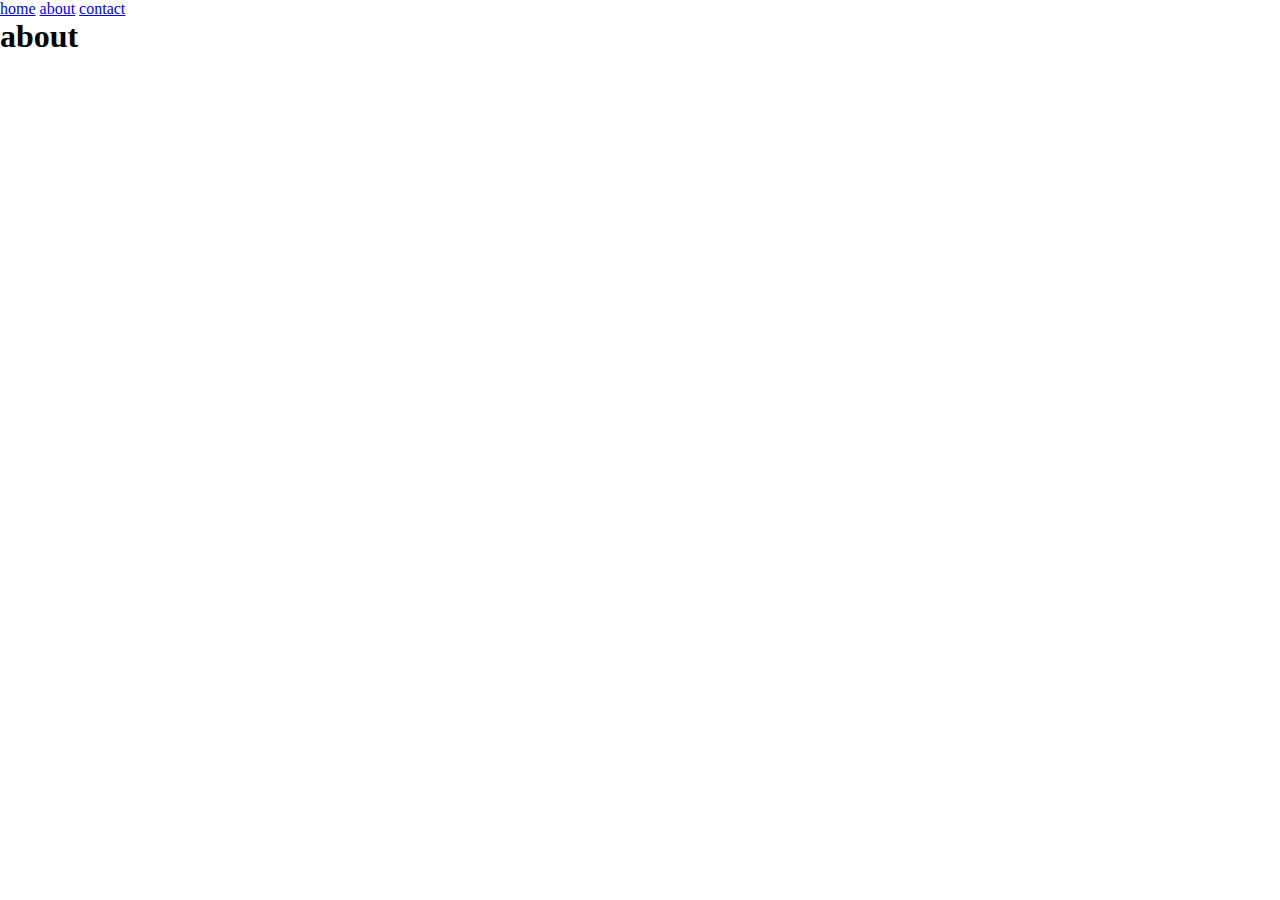
==== about.html @ ab8d6cce "css aniamtion" ====
<!DOCTYPE html>
<html lang="en">
<head>
  <meta charset="UTF-8">
  <meta http-equiv="X-UA-Compatible" content="IE=edge">
  <meta name="viewport" content="width=device-width, initial-scale=1.0">
  <title>project 9</title>
  <link rel="stylesheet" href="./assets/css/main.css">
</head>
<body>
  <header>
    <nav class="navigation">
      <a href="./index.html">home</a>
      <a href="./about.html">about</a>
      <a href="./contact.html">contact</a>
    </nav>
  </header>
  <h1>about</h1>
  <main class="container">
    
  </main>
  
</body>
</html>
---- assets/css/main.css ----
@import 'https://necolas.github.io/normalize.css/8.0.1/normalize.css';
@import 'https://fonts.googleapis.com/css2?family=Bebas+Neue&display=swap';
@import 'https://fonts.googleapis.com/css2?family=Roboto:wght@100;300;400;500;700;900&display=swap';
@import './global.css';
@import './layout.css';
@import './typography.css';
@import './components.css';
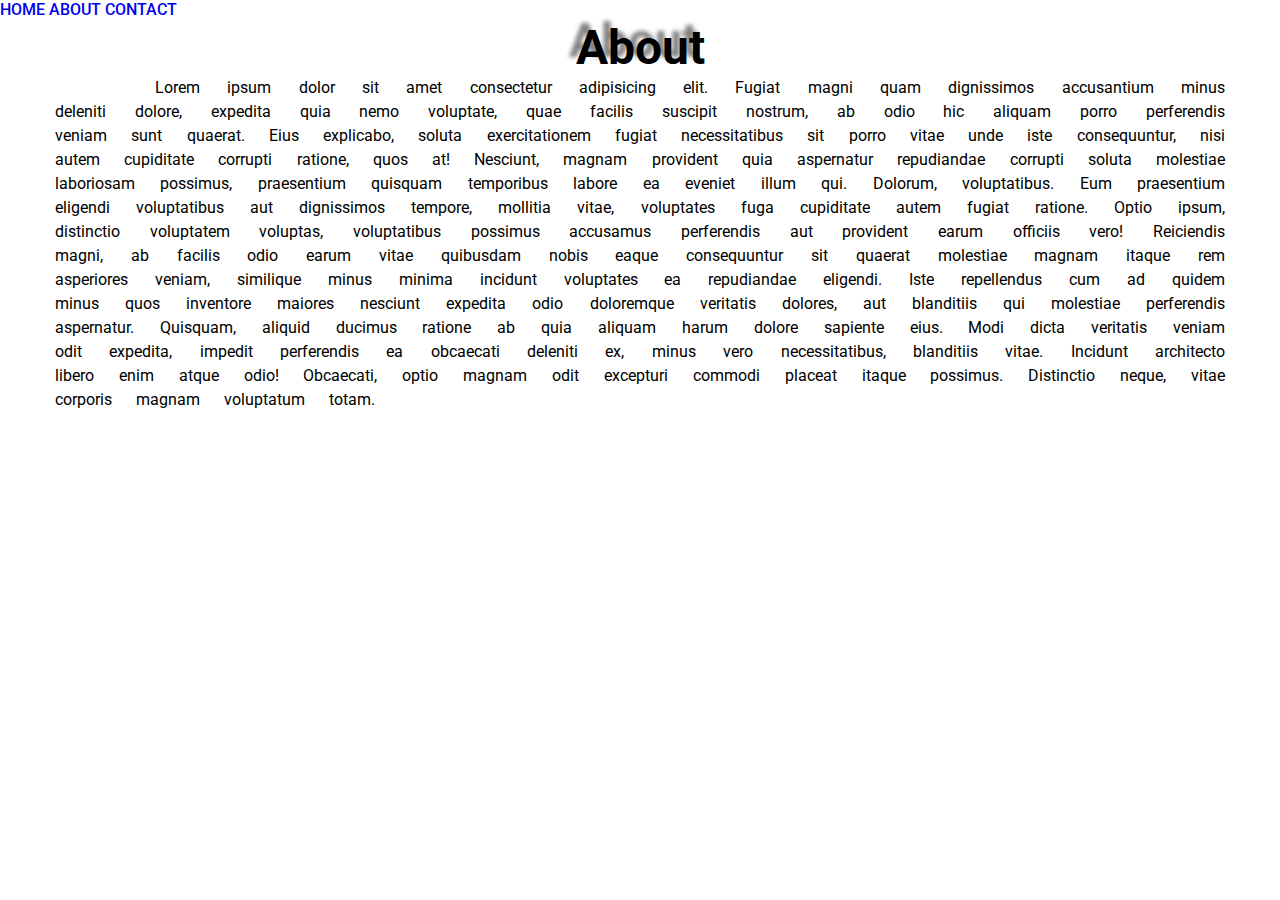
==== commit 71aba5c6: "fonts" ====
--- a/about.html
+++ b/about.html
@@ -17,7 +17,7 @@
   </header>
   <h1>about</h1>
   <main class="container">
-    
+      <p class="text">Lorem ipsum dolor sit amet consectetur adipisicing elit. Fugiat magni quam dignissimos accusantium minus deleniti dolore, expedita quia nemo voluptate, quae facilis suscipit nostrum, ab odio hic aliquam porro perferendis veniam sunt quaerat. Eius explicabo, soluta exercitationem fugiat necessitatibus sit porro vitae unde iste consequuntur, nisi autem cupiditate corrupti ratione, quos at! Nesciunt, magnam provident quia aspernatur repudiandae corrupti soluta molestiae laboriosam possimus, praesentium quisquam temporibus labore ea eveniet illum qui. Dolorum, voluptatibus. Eum praesentium eligendi voluptatibus aut dignissimos tempore, mollitia vitae, voluptates fuga cupiditate autem fugiat ratione. Optio ipsum, distinctio voluptatem voluptas, voluptatibus possimus accusamus perferendis aut provident earum officiis vero! Reiciendis magni, ab facilis odio earum vitae quibusdam nobis eaque consequuntur sit quaerat molestiae magnam itaque rem asperiores veniam, similique minus minima incidunt voluptates ea repudiandae eligendi. Iste repellendus cum ad quidem minus quos inventore maiores nesciunt expedita odio doloremque veritatis dolores, aut blanditiis qui molestiae perferendis aspernatur. Quisquam, aliquid ducimus ratione ab quia aliquam harum dolore sapiente eius. Modi dicta veritatis veniam odit expedita, impedit perferendis ea obcaecati deleniti ex, minus vero necessitatibus, blanditiis vitae. Incidunt architecto libero enim atque odio! Obcaecati, optio magnam odit excepturi commodi placeat itaque possimus. Distinctio neque, vitae corporis magnam voluptatum totam.</p>
   </main>
   
 </body>
--- a/assets/css/main.css
+++ b/assets/css/main.css
@@ -1,5 +1,4 @@
 @import 'https://necolas.github.io/normalize.css/8.0.1/normalize.css';
-@import 'https://fonts.googleapis.com/css2?family=Bebas+Neue&display=swap';
 @import 'https://fonts.googleapis.com/css2?family=Roboto:wght@100;300;400;500;700;900&display=swap';
 @import './global.css';
 @import './layout.css';
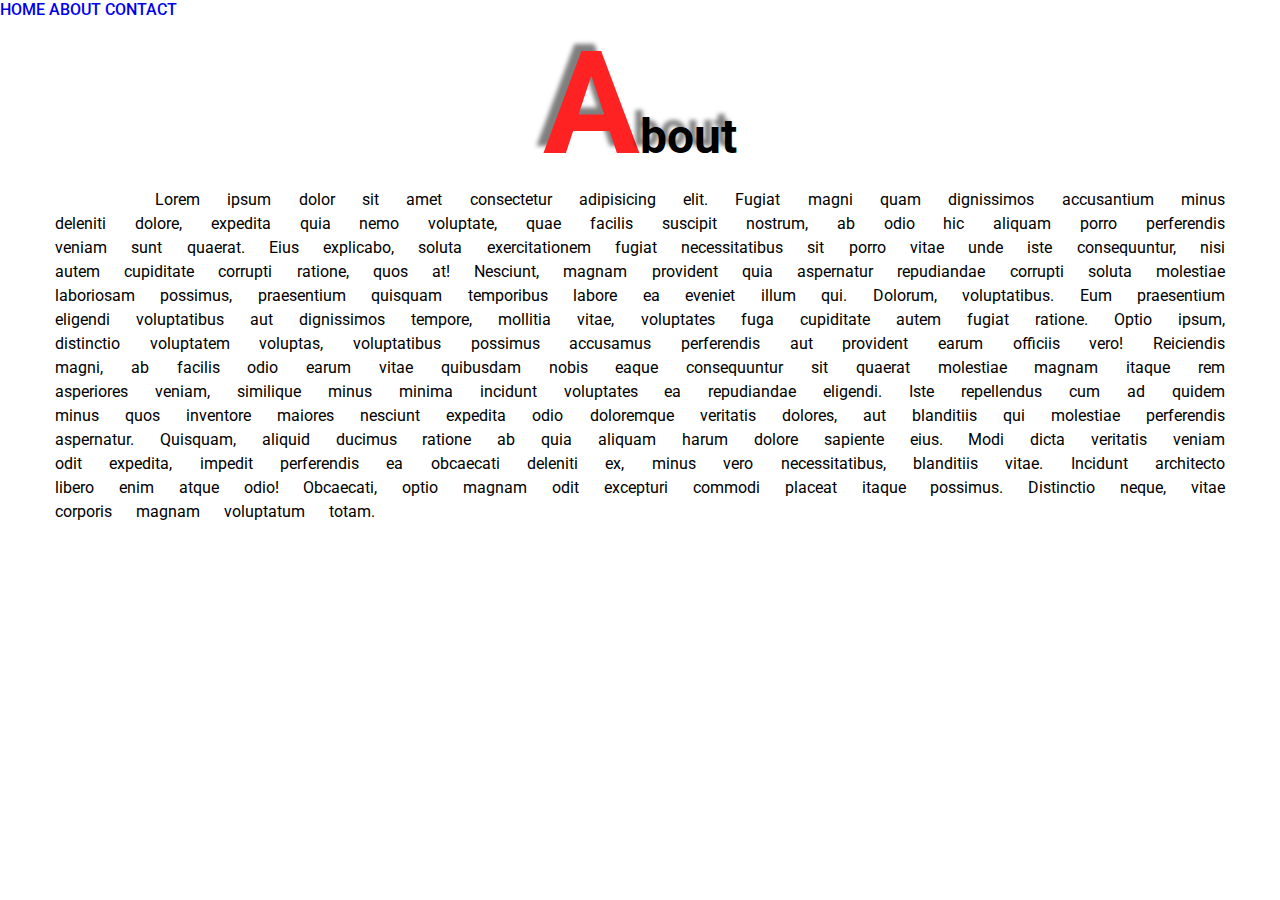
==== commit c90b3c48: "background image" ====
--- a/about.html
+++ b/about.html
@@ -15,7 +15,7 @@
       <a href="./contact.html">contact</a>
     </nav>
   </header>
-  <h1>about</h1>
+  <h1><span class="letter-a">a</span>bout</h1>
   <main class="container">
       <p class="text">Lorem ipsum dolor sit amet consectetur adipisicing elit. Fugiat magni quam dignissimos accusantium minus deleniti dolore, expedita quia nemo voluptate, quae facilis suscipit nostrum, ab odio hic aliquam porro perferendis veniam sunt quaerat. Eius explicabo, soluta exercitationem fugiat necessitatibus sit porro vitae unde iste consequuntur, nisi autem cupiditate corrupti ratione, quos at! Nesciunt, magnam provident quia aspernatur repudiandae corrupti soluta molestiae laboriosam possimus, praesentium quisquam temporibus labore ea eveniet illum qui. Dolorum, voluptatibus. Eum praesentium eligendi voluptatibus aut dignissimos tempore, mollitia vitae, voluptates fuga cupiditate autem fugiat ratione. Optio ipsum, distinctio voluptatem voluptas, voluptatibus possimus accusamus perferendis aut provident earum officiis vero! Reiciendis magni, ab facilis odio earum vitae quibusdam nobis eaque consequuntur sit quaerat molestiae magnam itaque rem asperiores veniam, similique minus minima incidunt voluptates ea repudiandae eligendi. Iste repellendus cum ad quidem minus quos inventore maiores nesciunt expedita odio doloremque veritatis dolores, aut blanditiis qui molestiae perferendis aspernatur. Quisquam, aliquid ducimus ratione ab quia aliquam harum dolore sapiente eius. Modi dicta veritatis veniam odit expedita, impedit perferendis ea obcaecati deleniti ex, minus vero necessitatibus, blanditiis vitae. Incidunt architecto libero enim atque odio! Obcaecati, optio magnam odit excepturi commodi placeat itaque possimus. Distinctio neque, vitae corporis magnam voluptatum totam.</p>
   </main>
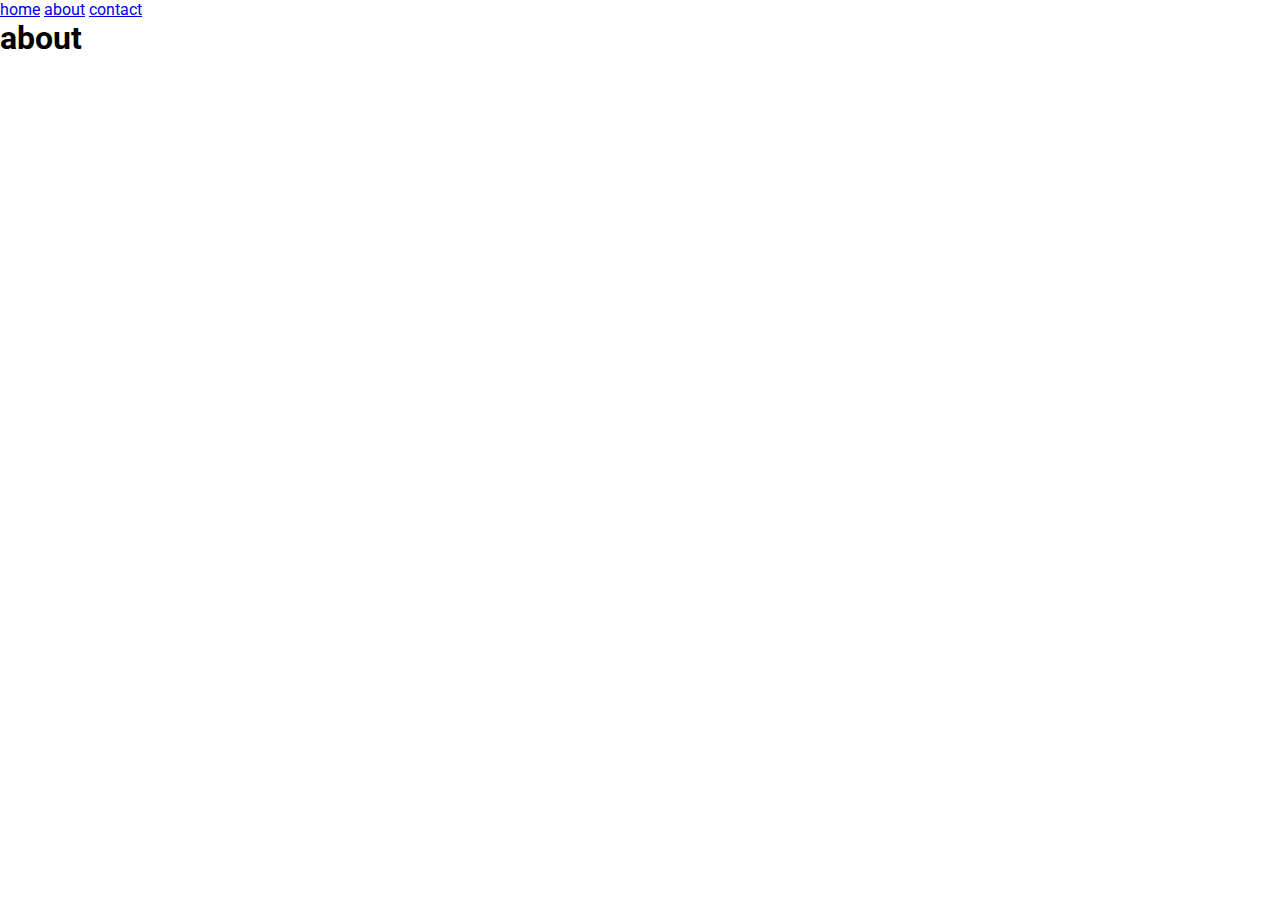
==== commit cf0bc485: "full page image landing page" ====
--- a/about.html
+++ b/about.html
@@ -17,7 +17,7 @@
   </header>
   <h1><span class="letter-a">a</span>bout</h1>
   <main class="container">
-      <p class="text">Lorem ipsum dolor sit amet consectetur adipisicing elit. Fugiat magni quam dignissimos accusantium minus deleniti dolore, expedita quia nemo voluptate, quae facilis suscipit nostrum, ab odio hic aliquam porro perferendis veniam sunt quaerat. Eius explicabo, soluta exercitationem fugiat necessitatibus sit porro vitae unde iste consequuntur, nisi autem cupiditate corrupti ratione, quos at! Nesciunt, magnam provident quia aspernatur repudiandae corrupti soluta molestiae laboriosam possimus, praesentium quisquam temporibus labore ea eveniet illum qui. Dolorum, voluptatibus. Eum praesentium eligendi voluptatibus aut dignissimos tempore, mollitia vitae, voluptates fuga cupiditate autem fugiat ratione. Optio ipsum, distinctio voluptatem voluptas, voluptatibus possimus accusamus perferendis aut provident earum officiis vero! Reiciendis magni, ab facilis odio earum vitae quibusdam nobis eaque consequuntur sit quaerat molestiae magnam itaque rem asperiores veniam, similique minus minima incidunt voluptates ea repudiandae eligendi. Iste repellendus cum ad quidem minus quos inventore maiores nesciunt expedita odio doloremque veritatis dolores, aut blanditiis qui molestiae perferendis aspernatur. Quisquam, aliquid ducimus ratione ab quia aliquam harum dolore sapiente eius. Modi dicta veritatis veniam odit expedita, impedit perferendis ea obcaecati deleniti ex, minus vero necessitatibus, blanditiis vitae. Incidunt architecto libero enim atque odio! Obcaecati, optio magnam odit excepturi commodi placeat itaque possimus. Distinctio neque, vitae corporis magnam voluptatum totam.</p>
+
   </main>
   
 </body>
